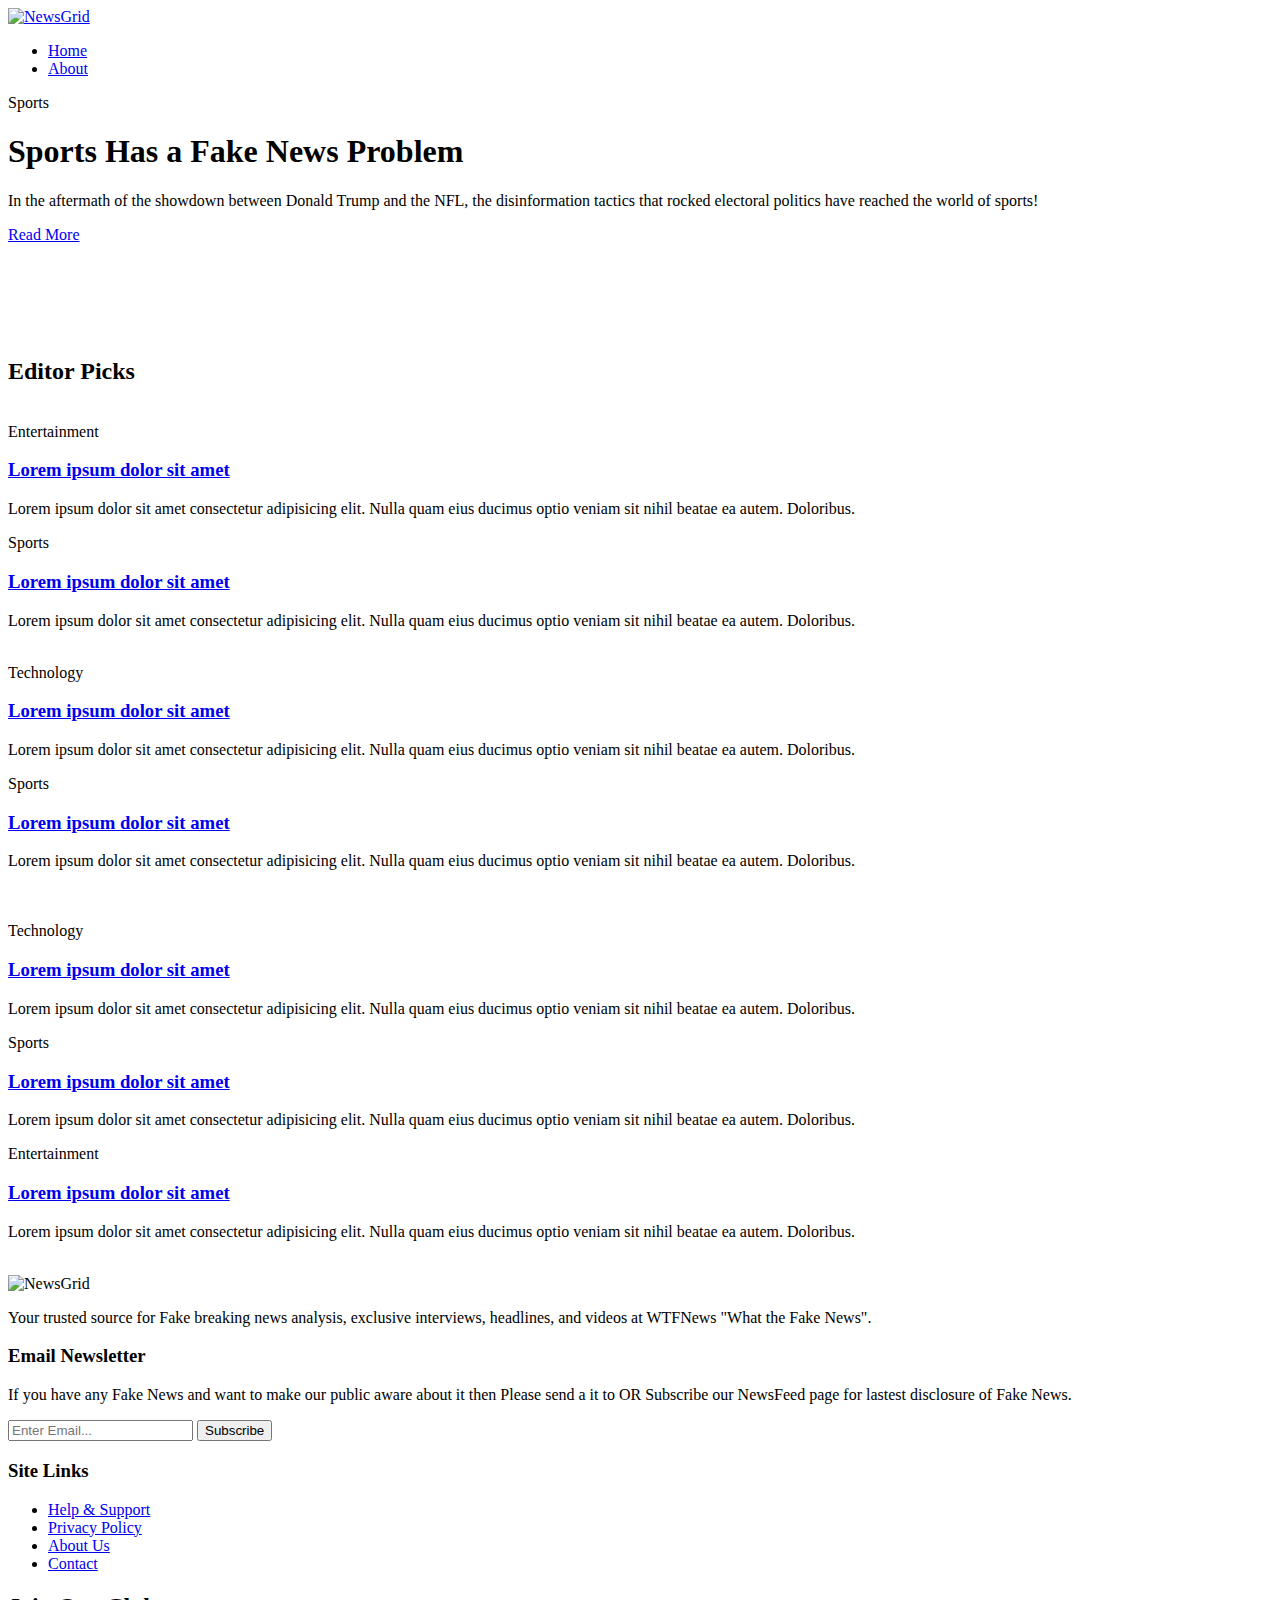
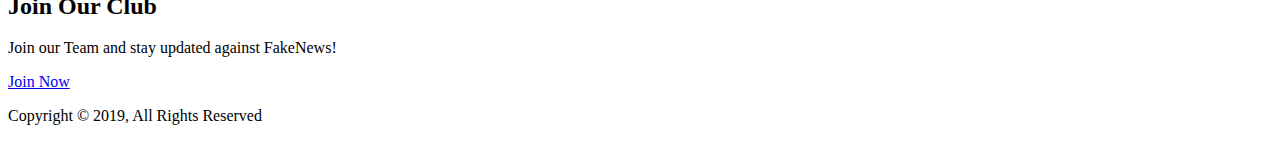
==== index.html @ 7b9fad8b "Remove random code" ====
<!DOCTYPE html>
<html lang="en">
<head>
  <meta charset="UTF-8">
  <meta name="viewport" content="width=device-width, initial-scale=1.0">
  <meta http-equiv="X-UA-Compatible" content="ie=edge">
  <link rel="stylesheet" href="https://use.fontawesome.com/releases/v5.6.3/css/all.css" integrity="sha384-UHRtZLI+pbxtHCWp1t77Bi1L4ZtiqrqD80Kn4Z8NTSRyMA2Fd33n5dQ8lWUE00s/" crossorigin="anonymous">
  <link href="https://fonts.googleapis.com/css?family=Lato|Staatliches" rel="stylesheet">
  <link rel="stylesheet" href="css/style.css">
  <link rel="stylesheet" media="screen and (max-width: 768px)" href="css/responsive.css">
  <link rel="shortcut icon" type="image/x-icon" href="favicon.ico">
  <title>What The Fake News | Latest News</title>
</head>
<body>
  <nav id="main-nav">
    <div class="container">
      <a href="index.html"><img src="img/logo.png" alt="NewsGrid" class="logo"></a>
      <div class="social">
        <a href="http://facebook.com" target="_blank"><i class="fab fa-facebook fa-2x"></i></a>
        <a href="http://twitter.com" target="_blank"><i class="fab fa-twitter fa-2x"></i></a>
        <a href="http://instagram.com" target="_blank"><i class="fab fa-instagram fa-2x"></i></a>
        <a href="http://youtube.com" target="_blank"><i class="fab fa-youtube fa-2x"></i></a>
      </div>
      <ul>
        <li><a class="current" href="index.html">Home</a></li>
        <li><a href="about.html">About</a></li>
      </ul>
    </div>
  </nav>

  <!-- Showcase -->
  <header id="showcase">
    <div class="container">
      <div class="showcase-container">
        <div class="showcase-content">
          <div class="category category-sports">Sports</div>
          <h1>Sports Has a Fake News Problem</h1>
          <p>In the aftermath of the showdown between Donald Trump and the NFL, the disinformation tactics that rocked electoral politics have reached the world of sports!</p>
          <a href="https://www.theringer.com/sports/2017/10/2/16400992/donald-trump-fake-news-sports-nfl" class="btn btn-primary">Read More</a>
        </div>
      </div>
    </div>
  </header>

  <!-- Home Articles -->
  <section id="home-articles" class="py-2">
    <div class="container">
        <script async src="https://pagead2.googlesyndication.com/pagead/js/adsbygoogle.js"></script>
        <!-- Vertical1 -->
        <ins class="adsbygoogle"
            style="display:inline-block;width:100%;height:90px"
            data-ad-client="ca-pub-1066933293375639"
            data-ad-slot="1818867334"></ins>
        <script>
            (adsbygoogle = window.adsbygoogle || []).push({});
        </script>
        <h2>Editor Picks</h2>
        <div class="articles-container">
          <article class="card">
            <img src="img/articles/ent1.jpg" alt="">
            <div>
              <div class="category category-ent">Entertainment</div>
              <h3>
                <a href="article.html">Lorem ipsum dolor sit amet</a>
              </h3>
              <p>Lorem ipsum dolor sit amet consectetur adipisicing elit. Nulla quam eius ducimus optio veniam sit nihil beatae ea autem. Doloribus.</p>
            </div>
          </article>
          <article class="card bg-dark">
            <div class="category category-sports">Sports</div>
            <h3>
              <a href="article.html">Lorem ipsum dolor sit amet</a>
            </h3>
            <p>Lorem ipsum dolor sit amet consectetur adipisicing elit. Nulla quam eius ducimus optio veniam sit nihil beatae ea autem. Doloribus.</p>
          </article>
          <article class="card">
            <img src="img/articles/tech1.jpg" alt="">
            <div class="category category-tech">Technology</div>
            <h3>
              <a href="article.html">Lorem ipsum dolor sit amet</a>
            </h3>
            <p>Lorem ipsum dolor sit amet consectetur adipisicing elit. Nulla quam eius ducimus optio veniam sit nihil beatae ea autem. Doloribus.</p>
          </article>
          <article class="card">
            <div class="category category-sports">Sports</div>
            <h3>
              <a href="article.html">Lorem ipsum dolor sit amet</a>
            </h3>
            <p>Lorem ipsum dolor sit amet consectetur adipisicing elit. Nulla quam eius ducimus optio veniam sit nihil beatae ea autem. Doloribus.</p>
            <img src="img/articles/sports1.jpg" alt="">
          </article>
          <article class="card">
            <img src="img/articles/tech2.jpg" alt="">
            <div class="category category-tech">Technology</div>
            <h3>
              <a href="article.html">Lorem ipsum dolor sit amet</a>
            </h3>
            <p>Lorem ipsum dolor sit amet consectetur adipisicing elit. Nulla quam eius ducimus optio veniam sit nihil beatae ea autem. Doloribus.</p>
          </article>
          <article class="card bg-primary">
            <div class="category category-sports">Sports</div>
            <h3>
              <a href="article.html">Lorem ipsum dolor sit amet</a>
            </h3>
            <p>Lorem ipsum dolor sit amet consectetur adipisicing elit. Nulla quam eius ducimus optio veniam sit nihil beatae ea autem. Doloribus.</p>
          </article>
          <article class="card">
            <div>
              <div class="category category-ent">Entertainment</div>
              <h3>
                <a href="article.html">Lorem ipsum dolor sit amet</a>
              </h3>
              <p>Lorem ipsum dolor sit amet consectetur adipisicing elit. Nulla quam eius ducimus optio veniam sit nihil beatae ea autem. Doloribus.</p>
            </div>
            <img src="img/articles/ent2.jpg" alt="">
          </article>
        </div>
    </div>
  </section>

  <!-- Footer -->
  <footer id="main-footer" class="py-2">
    <div class="container footer-container">
      <div>
        <img src="img/logo_light.png" alt="NewsGrid">
        <p><p>Your trusted source for Fake breaking news analysis, exclusive interviews, headlines, and videos at WTFNews "What the Fake News".</p>
      </div>
      <div>
        <h3>Email Newsletter</h3>
        <p>If you have any Fake News and want to make our public aware about it then Please send a it to OR Subscribe our NewsFeed page for lastest disclosure of Fake News.</p>
        <form>
          <input type="email" placeholder="Enter Email...">
          <input type="submit" value="Subscribe" class="btn btn-primary">
        </form>
      </div>
      <div>
        <h3>Site Links</h3>
        <ul class="list">
          <li><a href="#">Help & Support</a></li>
          <li><a href="#">Privacy Policy</a></li>
          <li><a href="#">About Us</a></li>
          <li><a href="#">Contact</a></li>
        </ul>
      </div>
      <div>
        <h2>Join Our Club</h2>
        <p>Join our Team and stay updated against FakeNews!</p>
        <a href="#" class="btn btn-secondary">Join Now</a>
      </div>
      <div>
        <p>
          Copyright &copy; 2019, All Rights Reserved
        </p>
      </div>
    </div>
  </footer>

</body>
</html>
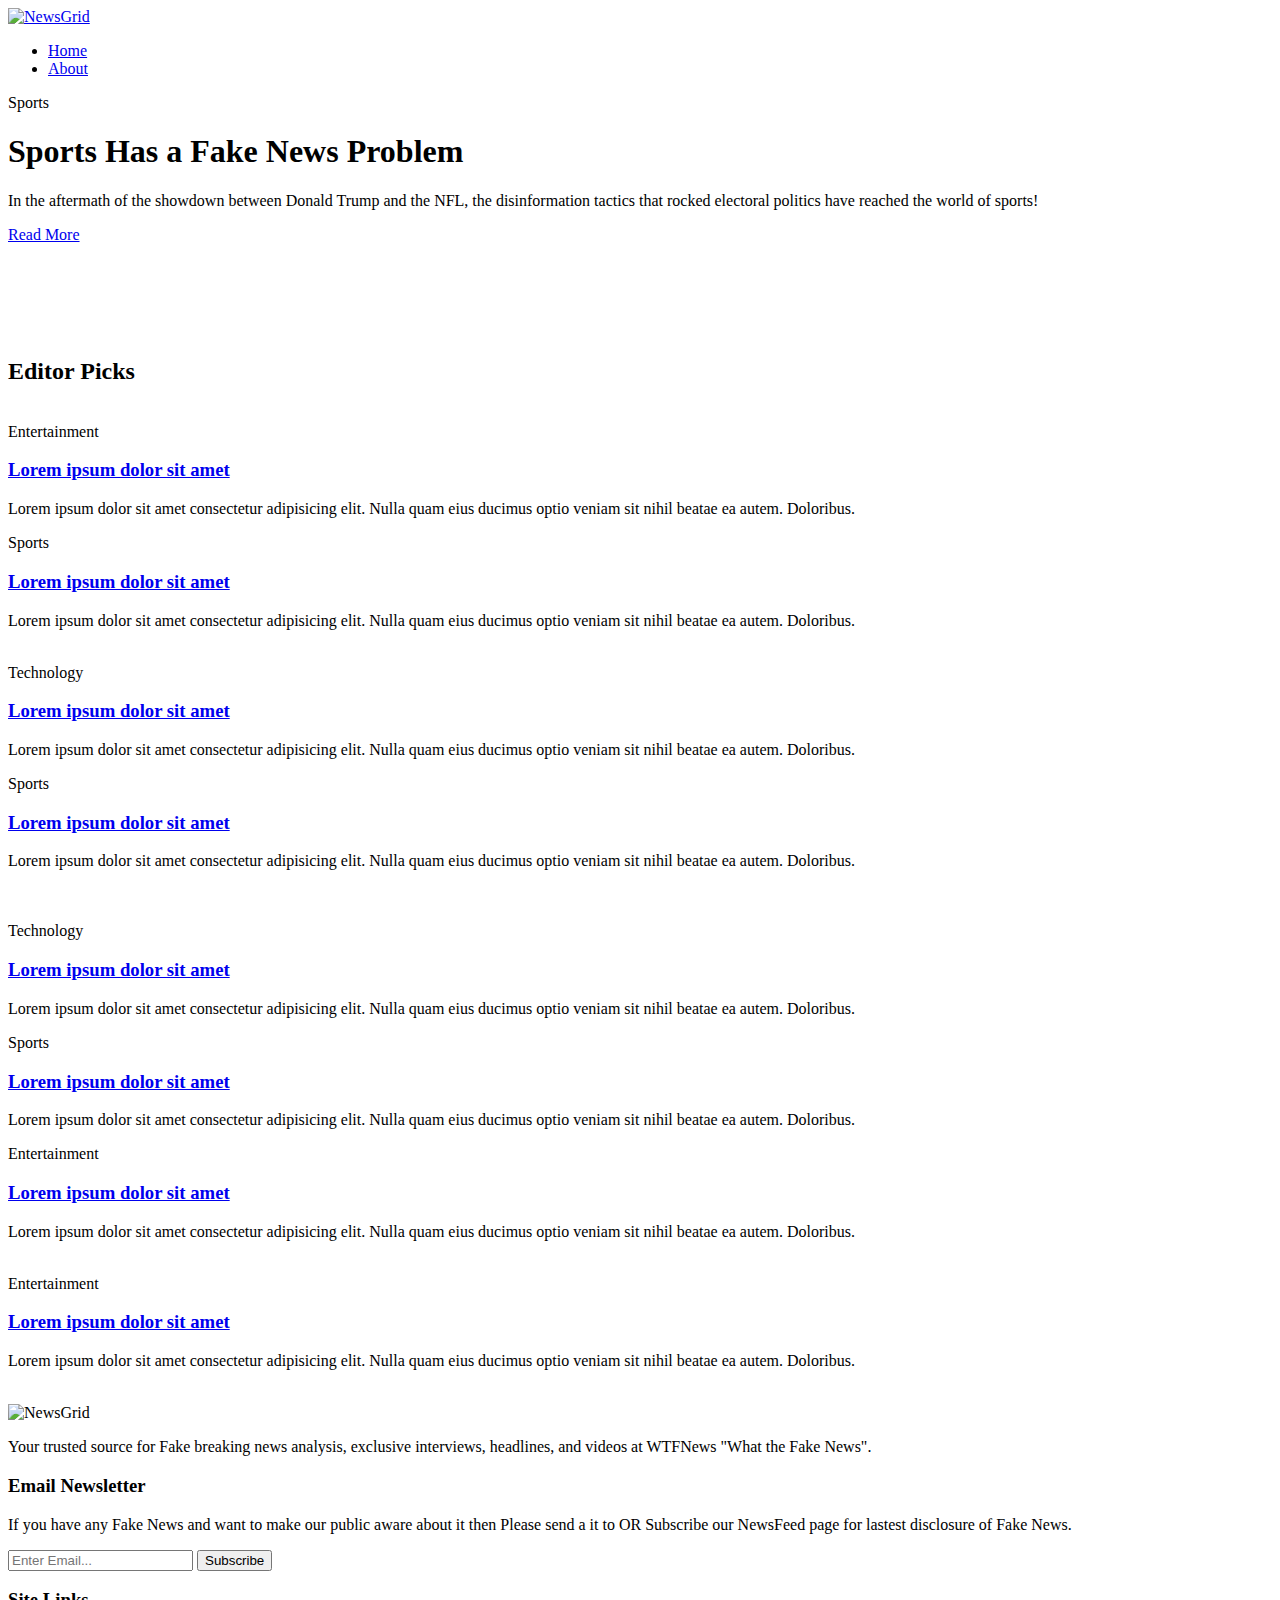
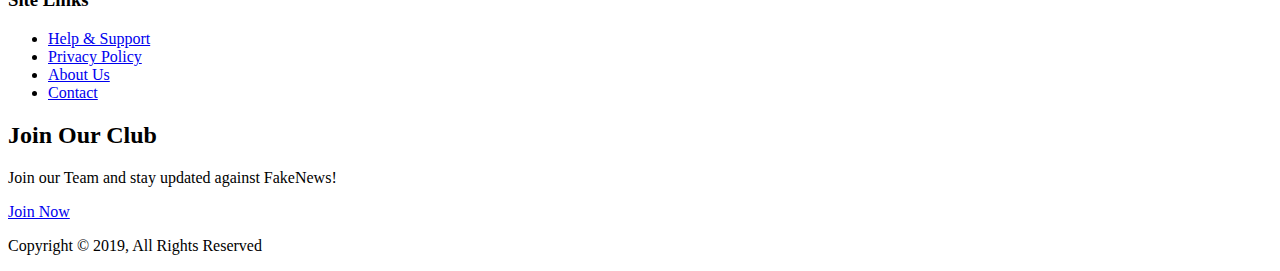
==== commit 7ad91619: "More ads!" ====
--- a/index.html
+++ b/index.html
@@ -48,7 +48,7 @@
         <script async src="https://pagead2.googlesyndication.com/pagead/js/adsbygoogle.js"></script>
         <!-- Vertical1 -->
         <ins class="adsbygoogle"
-            style="display:inline-block;width:100%;height:90px"
+            style="display:inline-block;width:1008px;height:90px"
             data-ad-client="ca-pub-1066933293375639"
             data-ad-slot="1818867334"></ins>
         <script>
@@ -66,6 +66,16 @@
               <p>Lorem ipsum dolor sit amet consectetur adipisicing elit. Nulla quam eius ducimus optio veniam sit nihil beatae ea autem. Doloribus.</p>
             </div>
           </article>
+          <script async src="https://pagead2.googlesyndication.com/pagead/js/adsbygoogle.js"></script>
+          <ins class="adsbygoogle card"
+              style="display:block"
+              data-ad-format="fluid"
+              data-ad-layout-key="-5t+bq-n-1j+ol"
+              data-ad-client="ca-pub-1066933293375639"
+              data-ad-slot="1364884843"></ins>
+          <script>
+              (adsbygoogle = window.adsbygoogle || []).push({});
+          </script>
           <article class="card bg-dark">
             <div class="category category-sports">Sports</div>
             <h3>
@@ -73,6 +83,16 @@
             </h3>
             <p>Lorem ipsum dolor sit amet consectetur adipisicing elit. Nulla quam eius ducimus optio veniam sit nihil beatae ea autem. Doloribus.</p>
           </article>
+          <script async src="https://pagead2.googlesyndication.com/pagead/js/adsbygoogle.js"></script>
+          <ins class="adsbygoogle card"
+              style="display:block"
+              data-ad-format="fluid"
+              data-ad-layout-key="-5t+bq-n-1j+ol"
+              data-ad-client="ca-pub-1066933293375639"
+              data-ad-slot="1364884843"></ins>
+          <script>
+              (adsbygoogle = window.adsbygoogle || []).push({});
+          </script>
           <article class="card">
             <img src="img/articles/tech1.jpg" alt="">
             <div class="category category-tech">Technology</div>
@@ -104,6 +124,26 @@
             </h3>
             <p>Lorem ipsum dolor sit amet consectetur adipisicing elit. Nulla quam eius ducimus optio veniam sit nihil beatae ea autem. Doloribus.</p>
           </article>
+          <article class="card">
+            <div>
+              <div class="category category-ent">Entertainment</div>
+              <h3>
+                <a href="article.html">Lorem ipsum dolor sit amet</a>
+              </h3>
+              <p>Lorem ipsum dolor sit amet consectetur adipisicing elit. Nulla quam eius ducimus optio veniam sit nihil beatae ea autem. Doloribus.</p>
+            </div>
+            <img src="img/articles/ent2.jpg" alt="">
+          </article>
+          <script async src="https://pagead2.googlesyndication.com/pagead/js/adsbygoogle.js"></script>
+          <ins class="adsbygoogle card"
+              style="display:block"
+              data-ad-format="fluid"
+              data-ad-layout-key="-5t+bq-n-1j+ol"
+              data-ad-client="ca-pub-1066933293375639"
+              data-ad-slot="1364884843"></ins>
+          <script>
+              (adsbygoogle = window.adsbygoogle || []).push({});
+          </script>
           <article class="card">
             <div>
               <div class="category category-ent">Entertainment</div>
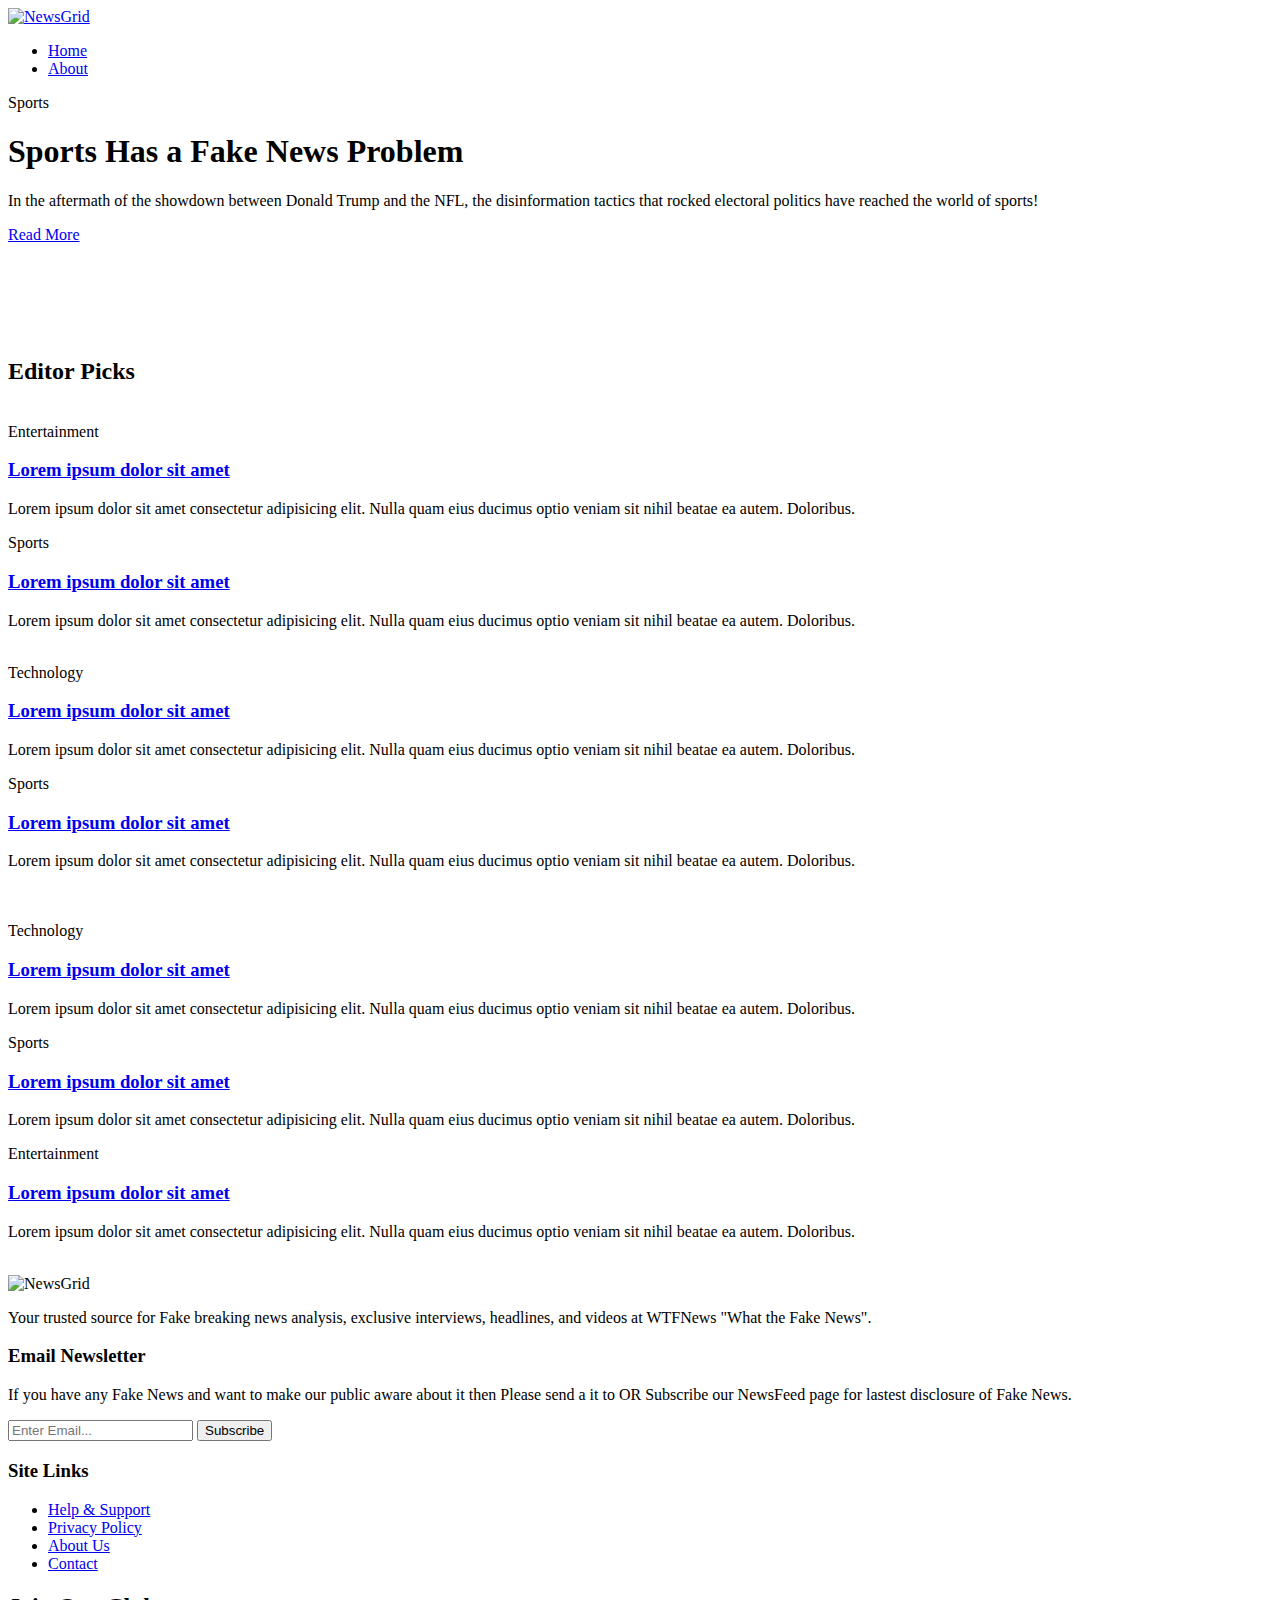
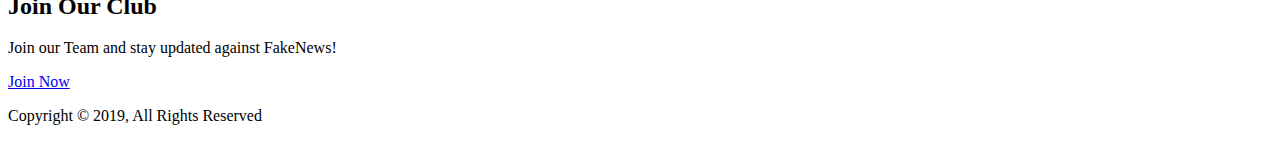
==== commit 305b0d31: "More ads!" ====
--- a/index.html
+++ b/index.html
@@ -66,16 +66,12 @@
               <p>Lorem ipsum dolor sit amet consectetur adipisicing elit. Nulla quam eius ducimus optio veniam sit nihil beatae ea autem. Doloribus.</p>
             </div>
           </article>
-          <script async src="https://pagead2.googlesyndication.com/pagead/js/adsbygoogle.js"></script>
           <ins class="adsbygoogle card"
               style="display:block"
               data-ad-format="fluid"
               data-ad-layout-key="-5t+bq-n-1j+ol"
               data-ad-client="ca-pub-1066933293375639"
               data-ad-slot="1364884843"></ins>
-          <script>
-              (adsbygoogle = window.adsbygoogle || []).push({});
-          </script>
           <article class="card bg-dark">
             <div class="category category-sports">Sports</div>
             <h3>
@@ -83,16 +79,12 @@
             </h3>
             <p>Lorem ipsum dolor sit amet consectetur adipisicing elit. Nulla quam eius ducimus optio veniam sit nihil beatae ea autem. Doloribus.</p>
           </article>
-          <script async src="https://pagead2.googlesyndication.com/pagead/js/adsbygoogle.js"></script>
           <ins class="adsbygoogle card"
               style="display:block"
               data-ad-format="fluid"
               data-ad-layout-key="-5t+bq-n-1j+ol"
               data-ad-client="ca-pub-1066933293375639"
               data-ad-slot="1364884843"></ins>
-          <script>
-              (adsbygoogle = window.adsbygoogle || []).push({});
-          </script>
           <article class="card">
             <img src="img/articles/tech1.jpg" alt="">
             <div class="category category-tech">Technology</div>
@@ -134,29 +126,22 @@
             </div>
             <img src="img/articles/ent2.jpg" alt="">
           </article>
-          <script async src="https://pagead2.googlesyndication.com/pagead/js/adsbygoogle.js"></script>
           <ins class="adsbygoogle card"
               style="display:block"
               data-ad-format="fluid"
               data-ad-layout-key="-5t+bq-n-1j+ol"
               data-ad-client="ca-pub-1066933293375639"
               data-ad-slot="1364884843"></ins>
-          <script>
-              (adsbygoogle = window.adsbygoogle || []).push({});
-          </script>
-          <article class="card">
-            <div>
-              <div class="category category-ent">Entertainment</div>
-              <h3>
-                <a href="article.html">Lorem ipsum dolor sit amet</a>
-              </h3>
-              <p>Lorem ipsum dolor sit amet consectetur adipisicing elit. Nulla quam eius ducimus optio veniam sit nihil beatae ea autem. Doloribus.</p>
-            </div>
-            <img src="img/articles/ent2.jpg" alt="">
-          </article>
         </div>
     </div>
   </section>
+
+  <script>
+    (adsbygoogle = window.adsbygoogle || []).push({});
+    (adsbygoogle = window.adsbygoogle || []).push({});
+    (adsbygoogle = window.adsbygoogle || []).push({});
+    (adsbygoogle = window.adsbygoogle || []).push({});
+</script>
 
   <!-- Footer -->
   <footer id="main-footer" class="py-2">
